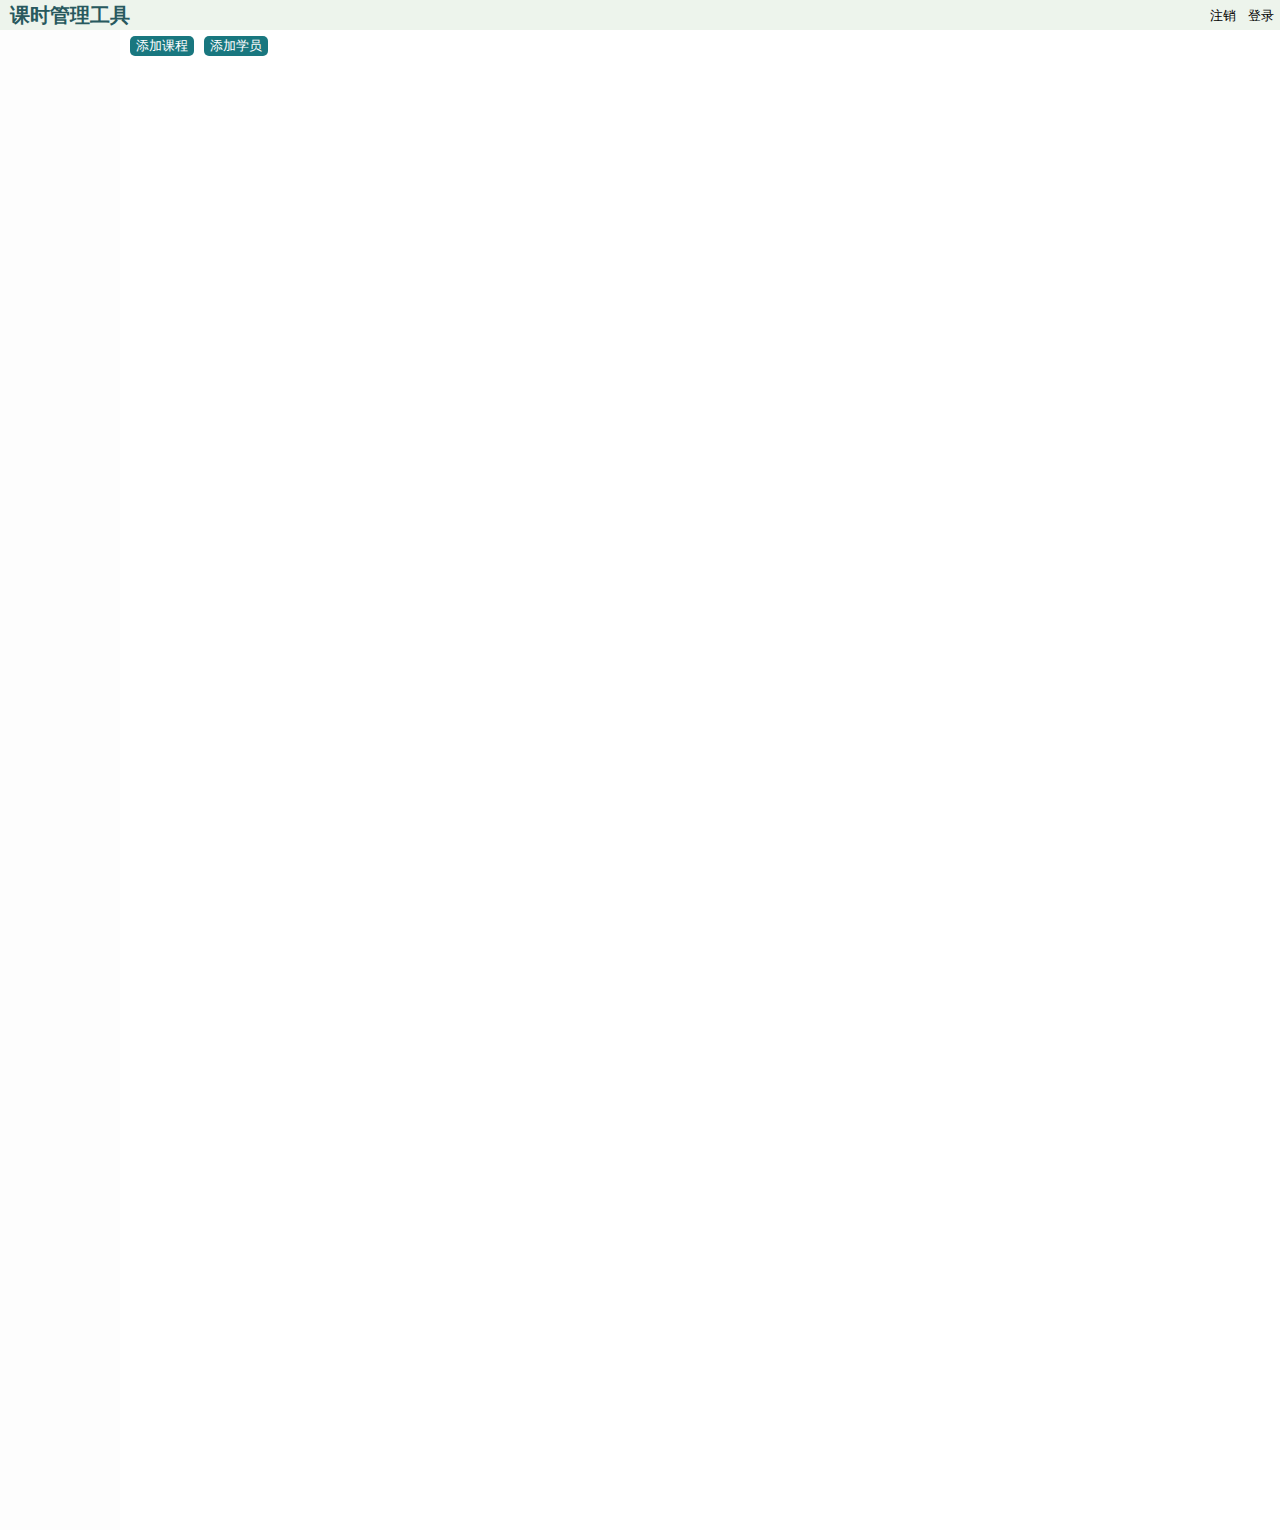
==== src/index.html @ 8f68fe1e "增加课程" ====
<!DOCTYPE html>
<html lang="en">
<head>
    <meta charset="UTF-8">
    <meta name="viewport" content="width=device-width, initial-scale=1.0">
    <title>课时管理工具</title>
    <link rel="stylesheet" href="./css/index.css">
    <link rel="stylesheet" href="./css/header.css">
    <link rel="stylesheet" href="./css/lessonlist.css">
    <link rel="stylesheet" href="./css/studenttable.css">

    <script src="./script/lessonmgmtproxy.js"></script>
    <script src="./script/studentcontent.js"></script>
    <script src="./script/lessonlist.js"></script>
</head>
<body>
    <div class="header clearfix">
        <div class="float-left">
            <h1 class="title">课时管理工具</h1>
        </div>
        <div class="float-right">
            <button >登录</button>
        </div>
        <div class="float-right">
            <button>注销</button>
        </div>
    </div>
    <div class="container clearfix">
        <!--左侧课程列表-->
        <div class="lesson-list-nav float-left">
            <ul id="lesson-list-id" class="lesson-list"></ul>
        </div>

        <!--右侧学员列表-->
        <div class="student-content">
            <div class="tool-btn clearfix">
                <div class="add-lesson float-left">
                    <button class="lesson-mgmt-button" onclick="showAddLessonDialog()">添加课程</button>
                </div>
                <div class="add-student float-left">
                    <button class="lesson-mgmt-button" onclick="showAddStudentDialog()">添加学员</button>
                </div>
            </div>
            <div class="student-table">
                <table id="student-table-id">
                </table>
            </div>
            <div class="page-tool clearfix hidden">
                <div class="page-item left-arrow float-left">
                    <i class="iconfont icon-jiantou-copy"></i>
                </div>
                <div class="page-item page-num-list float-left">
                    <li class="clearfix">
                        <ul class="page-num-item float-left">1</ul>
                        <ul class="page-num-item float-left selected">2</ul>
                        <ul class="page-num-item float-left">3</ul>
                    </li>
                </div>
                <div class="page-item right-arrow float-left">
                    <i class="iconfont icon-youjiantou"></i>
                </div>
                <div class="page-item float-left">
                    <label>跳转</label>
                </div>
                <div class="page-item page-num-sel float-left">
                    <input type="number" min="1" max="10" step="1" value="2">
                </div>
                <div class="page-item float-left">
                    <button>确定</button>
                </div>
                <div class="page-item total-num float-left">
                    <label>共26条</label>
                </div>
            </div>
        </div>

        <!--新增课程对话框-->
        <div id="add-lesson-dialog-id" class="add-lesson-dialog hidden">
            <div class="dialog-title">
                添加课程
            </div>
            <div class="dialog-item clearfix">
                <div class="atttribute-name float-left">课程名称:</div>
                <input id="add-lesson-dialog-name-id" class="float-left" type="text">
            </div>
            <div class="dialog-item clearfix">
                <button class="lesson-mgmt-button float-right" onclick="cancelAddLesson()">取消</button>
                <button class="lesson-mgmt-button float-right" onclick="confirmAddLesson()">确定</button>
            </div>
        </div>

        <!--新增学员对话框-->
        <div id="add-student-dialog-id" class="add-student-dialog hidden">
            <div class="dialog-title">
                添加学员
            </div>
            <div class="dialog-item clearfix">
                <div class="atttribute-name float-left">姓名:</div>
                <input id="add-student-dialog-name-id" class="float-left" type="text">
            </div>
            <div class="dialog-item clearfix">
                <div class="atttribute-name float-left">课时:</div>
                <input id="add-student-dialog-surplus-lesson-num-id" class="float-left" type="number">
            </div>
            <div class="dialog-item clearfix">
                <div class="atttribute-name float-left">Email:</div>
                <input id="add-student-dialog-email-id" class="float-left" type="email">
            </div>
            <div class="dialog-item clearfix">
                <button class="lesson-mgmt-button float-right" onclick="cancelAddStudent()">取消</button>
                <button class="lesson-mgmt-button float-right" onclick="confirmAddStudent()">确定</button>
            </div>
        </div>

        <!--增加课时对话框-->
        <div id ="increase-less-num-dialog-id" class="increase-less-num-dialog hidden">
            <div class="dialog-title">
                增加课时
            </div>
            <div class="dialog-item clearfix">
                <div class="atttribute-name float-left">加课数量:</div>
                <input id="increase-less-num-dialog-lesson-num-id" class="float-left" type="number">
            </div>
            <div class="dialog-item clearfix">
                <button class="lesson-mgmt-button float-right" onclick="cancelIncreaseLessNum(this)">取消</button>
                <button class="lesson-mgmt-button float-right" onclick="confirmIncreaseLessNum(this)">确定</button>
            </div>
        </div>

        <!--扣减课时对话框-->
        <div id ="decrease-less-num-dialog-id" class="increase-less-num-dialog hidden">
            <div class="dialog-title">
                扣减课时
            </div>
            <div class="dialog-item clearfix">
                <div class="atttribute-name float-left">扣课数量:</div>
                <input id="decrease-less-num-dialog-lesson-num-id" class="float-left" type="number">
            </div>
            <div class="dialog-item clearfix">
                <button class="lesson-mgmt-button float-right" onclick="cancelDecreaseLessNum(this)">取消</button>
                <button class="lesson-mgmt-button float-right" onclick="confirmDecreaseLessNum(this)">确定</button>
            </div>
        </div>
    </div>

    <script>
        loadLessonList(); 
        loadStudentOfSelectedLesson();
    </script>
</body>
</html>
---- src/css/index.css ----
@import "common.css";

/*设置框架整体布局样式*/
.header{
    width: 100%;
    height: 30px;
    background-color: #EDF4EC;
    line-height: 30px;
}

.header .title{
    font-size: 20px;
    text-indent: 0.5em;
}

.container{
    width: 100%;
    height: 100%;
    /* height: 800px; */
    /* background-color: red; */
}

.container .lesson-list-nav{
    width: 120px;
    height: 1500px;
    box-sizing: border-box;;
    background-color: #FDFDFD;
    overflow: scroll;
}

.container .student-content {
    /* height: 1000px; */
    box-sizing: border-box;
    overflow: scroll;
}
---- src/css/header.css ----
@import "common.css";

.header h1{
    color: #28595e;
    margin: 0;
}
---- src/css/lessonlist.css ----
@import "common.css";

.container .lesson-list-nav .lesson-list{
    margin-top: 0;
    margin-left: 5px;
}

.container .lesson-list-nav .lesson-list .item{
    margin-top: 5px;
    font-weight: 400;
    font-size: 16px;
    font-family: "Gill Sans", sans-serif;
}

.container .lesson-list-nav .lesson-list .item i{
    cursor: pointer;
}

.container .lesson-list-nav .lesson-list .item .lesson-name{
    width: 50px;
    margin-left: 10px;
    cursor: pointer;
    white-space: nowrap;
}

.container .lesson-list-nav .lesson-list .selected-lesson{
    color: rgb(0, 100, 200);
    border-right: 2px solid rgb(0, 100, 200);
    font-weight: 800;
}

/*添加课程对话框样式设置开始*/
.container .add-lesson-dialog{
    width: 300px;
    height: 110px;
    border: 1px solid;
    background-color: #EFEFEF;
    position: fixed;
    top: 15%;
    left: 15%;
}

/*添加课程对话框样式设置结束*/
---- src/css/studenttable.css ----
@import "common.css";

/*工具栏样式设置开始*/
.container .student-content .tool-btn{
    height: 30px;
    line-height: 30px;
    font-size: 12px;
}

.container .student-content .tool-btn .lesson-choose .lesson-title{
    color: #aaa;
}

.container .student-content .tool-btn .lesson-choose{
    margin-left: 20px;
}

.container .student-content .tool-btn .add-lesson{
    margin-left: 10px;
    margin-top: 4px;
    height: 25px;
    line-height: 25px;
    box-sizing: border-box;
}

.container .student-content .tool-btn .add-student{
    margin-left: 10px;
    margin-top: 4px;
    height: 25px;
    line-height: 25px;
    box-sizing: border-box;
}

/*工具栏样式设置结束*/

/*表格样式设置开始*/
.container .student-content .student-table table tr{
    font-size: 14px;
    white-space: nowrap;
}

.container .student-content .student-table table tr th{
    background-color: #EFEFEF;
}

.container .student-content .student-table .operator .operator-btn{
    margin-right: 5px;
}

.container .student-content .student-table .lesson{
    width: 200px;
    text-align: center;
}

.container .student-content .student-table .name{
    width: 200px;
    text-align: center;
}

.container .student-content .student-table .lesson-num{
    width: 100px;
    text-align: center;
}

.container .student-content .student-table .email {
    width: 500px;
    text-align: center;
}

.container .student-content .student-table table tr:nth-child(odd) {
    background-color: #efefef;
}

.container .student-content .student-table table tr button{
    background-color: #19777f;
    color: white;
}

/*表格样式设置结束*/

/*分页样式设置开始*/
.container .student-content .page-tool .page-num-list .page-num-item{
    margin: 0 5px;
}

.container .student-content .page-tool .page-num-list .selected{
    color: rgb(0, 100, 200);
}

.container .student-content .page-tool button{
    background-color: #aaa;
    border-radius: 3px;
}

.container .student-content .page-tool .page-num-sel input{
    border: 1px solid;
    text-align: center;
}


.container .student-content .page-tool .page-item{
    margin: 20px 5px;
}

/*分页样式设置结束*/

/*添加学员对话框样式设置开始*/
.container .add-student-dialog{
    width: 300px;
    height: 200px;
    border: 1px solid;
    background-color: #EFEFEF;
    position: fixed;
    top: 15%;
    left: 15%;
    /* translate: -20% -20%; */
}
/*添加学员对话框样式设置结束*/

/*添加课时对话框样式设置开始*/
.container .increase-less-num-dialog{
    width: 300px;
    height: 115px;
    border: 1px solid;
    background-color: #EFEFEF;
    position: fixed;
    top: 15%;
    left: 15%;
}

/*添加课时对话框样式设置结束*/
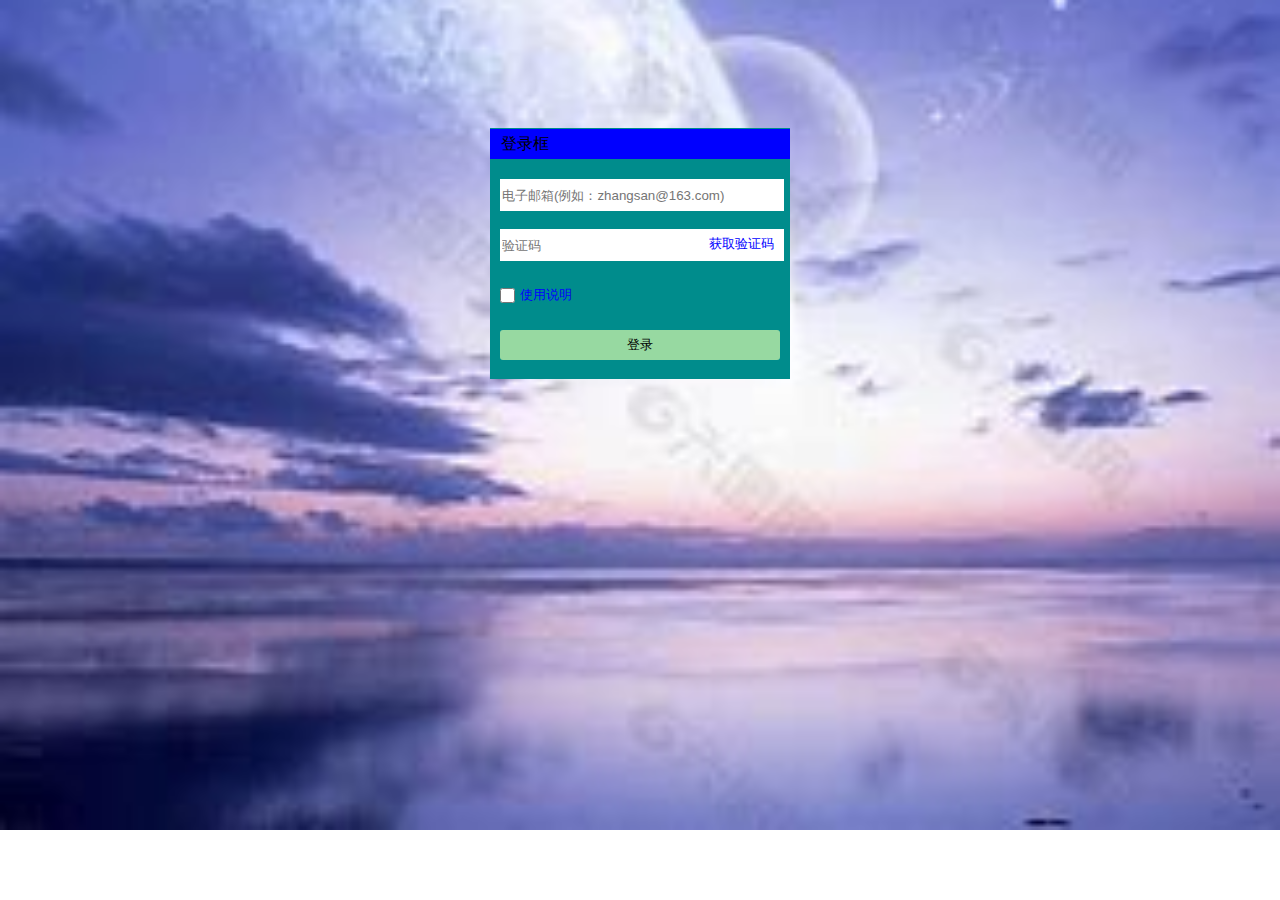
==== commit 7a64d181: "增加认证处理" ====
--- a/src/index.html
+++ b/src/index.html
@@ -10,19 +10,24 @@
     <link rel="stylesheet" href="./css/studenttable.css">
 
     <script src="./script/lessonmgmtproxy.js"></script>
+    <script src="./script/login.js"></script>
     <script src="./script/studentcontent.js"></script>
     <script src="./script/lessonlist.js"></script>
 </head>
 <body>
+    <script>
+        if(!localStorage.getItem("jwt-token")){
+            alert("未登录");
+            window.location.href = "./login.html";
+        }
+    </script>
+
     <div class="header clearfix">
         <div class="float-left">
             <h1 class="title">课时管理工具</h1>
         </div>
         <div class="float-right">
-            <button >登录</button>
-        </div>
-        <div class="float-right">
-            <button>注销</button>
+            <button onclick="logout()">注销</button>
         </div>
     </div>
     <div class="container clearfix">
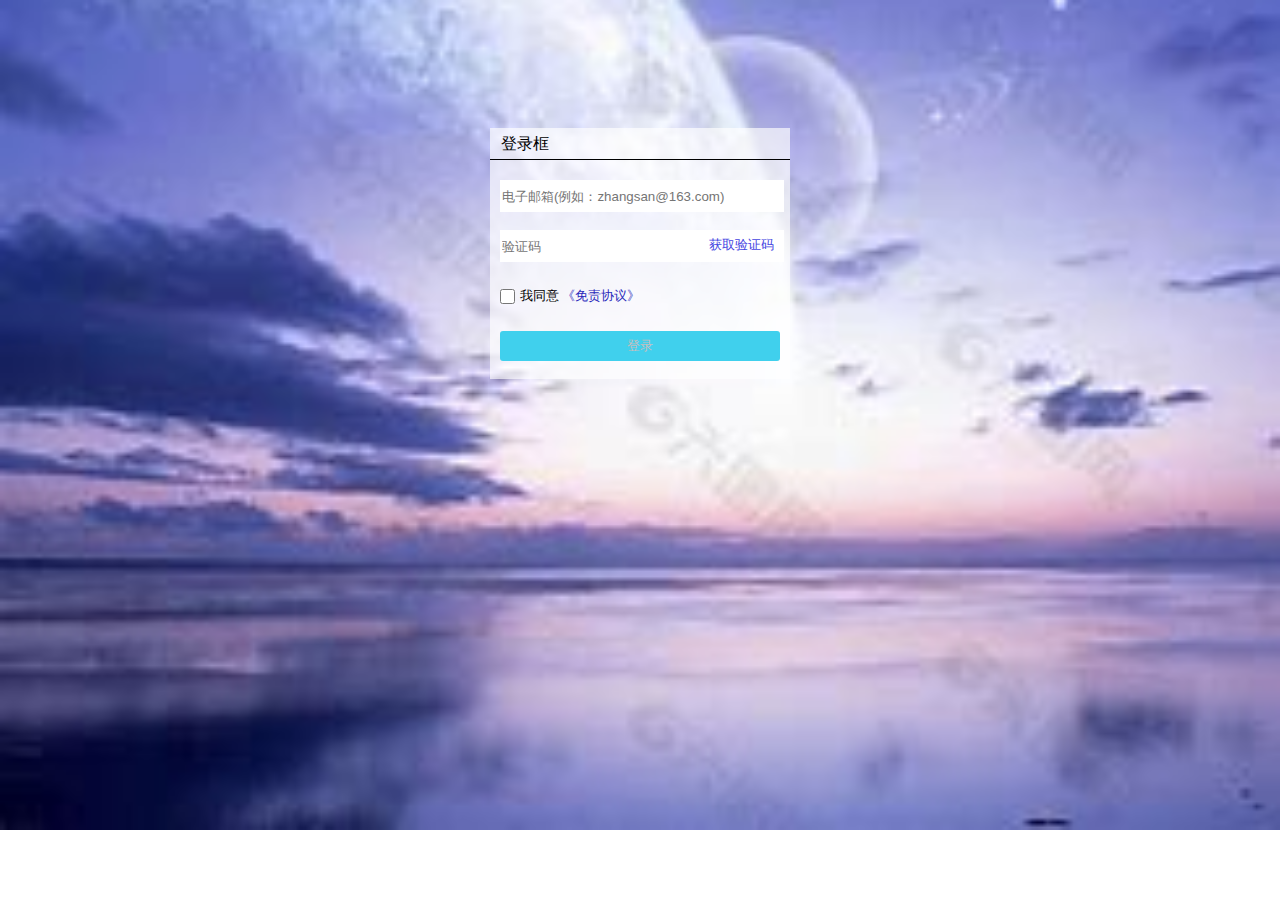
==== commit fbfbe705: "增加课时汇总处理" ====
--- a/src/index.html
+++ b/src/index.html
@@ -4,44 +4,103 @@
     <meta charset="UTF-8">
     <meta name="viewport" content="width=device-width, initial-scale=1.0">
     <title>课时管理工具</title>
+    <link rel="shortcut icon" href="./image/lesson.png">
+
     <link rel="stylesheet" href="./css/index.css">
     <link rel="stylesheet" href="./css/header.css">
     <link rel="stylesheet" href="./css/lessonlist.css">
     <link rel="stylesheet" href="./css/studenttable.css">
-
+    <link rel="stylesheet" href="./css/report.css">
+
+    <script src="./script/util.js"></script>
     <script src="./script/lessonmgmtproxy.js"></script>
     <script src="./script/login.js"></script>
     <script src="./script/studentcontent.js"></script>
     <script src="./script/lessonlist.js"></script>
+    <script src="./script/report.js"></script>
+    <script src="./script/header.js"></script>
 </head>
 <body>
+    <!--未登录则自动跳转到登录界面-->
     <script>
         if(!localStorage.getItem("jwt-token")){
-            alert("未登录");
             window.location.href = "./login.html";
         }
     </script>
 
-    <div class="header clearfix">
-        <div class="float-left">
-            <h1 class="title">课时管理工具</h1>
-        </div>
-        <div class="float-right">
+    <!--菜单栏-->
+    <div class="header">
+        <div class="logo">
+        </div>
+        <div class="menu">
+            <ul class="menu-list">
+                <li id="lesson-mgmt-menu-id" class="item" onclick="selectLessonMgMt()">课程管理</li>
+                <li id="setudent-mgmt-menu-id" class="item selected" onclick="selectStudentMgMt()">学员管理</li>
+                <li id="download-report-menu-id" class="item" onclick="selectDownloadReport()">报告下载</li>
+            </ul>
+        </div>
+        <div class="logout">
             <button onclick="logout()">注销</button>
         </div>
     </div>
-    <div class="container clearfix">
-        <!--左侧课程列表-->
-        <div class="lesson-list-nav float-left">
-            <ul id="lesson-list-id" class="lesson-list"></ul>
-        </div>
-
-        <!--右侧学员列表-->
+
+    <!--课程管理-->
+    <div id="lesson-mgmt-area-id" class="lesson-mgmt-area container">
+        <div class="tool-btn">
+            <div class="add-lesson">
+                <button class="lesson-mgmt-button" onclick="showAddLessonDialog()">添加课程</button>
+            </div>
+        </div>
+
+        <!--课程列表-->
+        <div class="lesson-list-nav">
+            <table id="lesson-list-id">
+            </table>
+        </div>
+
+        <!--新增课程对话框-->
+        <div id="add-lesson-dialog-id" class="add-lesson-dialog hidden">
+            <div class="dialog-title">
+                添加课程
+            </div>
+            <div class="dialog-item clearfix">
+                <div class="atttribute-name float-left">课程名称:</div>
+                <input id="add-lesson-dialog-name-id" class="float-left" type="text">
+            </div>
+            <div class="dialog-item clearfix">
+                <div class="atttribute-name float-left">指导老师:</div>
+                <input id="add-lesson-dialog-director-id" class="float-left" type="text" placeholder="电子邮箱">
+            </div>
+            <div class="dialog-item clearfix">
+                <button class="lesson-mgmt-button float-right" onclick="cancelAddLesson()">取消</button>
+                <button class="lesson-mgmt-button float-right" onclick="confirmAddLesson()">确定</button>
+            </div>
+        </div>
+        
+        <!--删除课程确认对话框-->
+        <div id="delete-lesson-dialog-id" class="delete-lesson-dialog hidden">
+            <div class="dialog-title">
+                删除课程
+            </div>
+            <div class="dialog-item">
+                <label>课程名称: </label> <label id="delete-lesson-name-id"></label>
+            </div>
+            <div class="warn">
+                操作提醒：删除课程将同时删除课程包含的所有学员信息. 请确定是否删除?
+            </div>
+
+            <div class="dialog-item clearfix">
+                <button class="lesson-mgmt-button float-right" onclick="cancelDeleteLesson()">取消</button>
+                <button class="lesson-mgmt-button float-right" onclick="confirmDeleteLesson()">确定</button>
+            </div>
+        </div>
+    </div>
+
+    <!--学员管理-->
+    <div id="student-mgmt-area-id" class="student-mgmt-area container">
+        <!--学员列表-->
         <div class="student-content">
             <div class="tool-btn clearfix">
-                <div class="add-lesson float-left">
-                    <button class="lesson-mgmt-button" onclick="showAddLessonDialog()">添加课程</button>
-                </div>
                 <div class="add-student float-left">
                     <button class="lesson-mgmt-button" onclick="showAddStudentDialog()">添加学员</button>
                 </div>
@@ -79,21 +138,6 @@
             </div>
         </div>
 
-        <!--新增课程对话框-->
-        <div id="add-lesson-dialog-id" class="add-lesson-dialog hidden">
-            <div class="dialog-title">
-                添加课程
-            </div>
-            <div class="dialog-item clearfix">
-                <div class="atttribute-name float-left">课程名称:</div>
-                <input id="add-lesson-dialog-name-id" class="float-left" type="text">
-            </div>
-            <div class="dialog-item clearfix">
-                <button class="lesson-mgmt-button float-right" onclick="cancelAddLesson()">取消</button>
-                <button class="lesson-mgmt-button float-right" onclick="confirmAddLesson()">确定</button>
-            </div>
-        </div>
-
         <!--新增学员对话框-->
         <div id="add-student-dialog-id" class="add-student-dialog hidden">
             <div class="dialog-title">
@@ -122,13 +166,16 @@
             <div class="dialog-title">
                 增加课时
             </div>
+            <div class="dialog-item">
+                <label>学员姓名:</label> <label id="increase-less-num-student-name-id"></label>
+            </div>
             <div class="dialog-item clearfix">
                 <div class="atttribute-name float-left">加课数量:</div>
-                <input id="increase-less-num-dialog-lesson-num-id" class="float-left" type="number">
-            </div>
-            <div class="dialog-item clearfix">
-                <button class="lesson-mgmt-button float-right" onclick="cancelIncreaseLessNum(this)">取消</button>
-                <button class="lesson-mgmt-button float-right" onclick="confirmIncreaseLessNum(this)">确定</button>
+                <input id="increase-less-num-dialog-lesson-num-id" class="float-left" type="number" min="1">
+            </div>
+            <div class="dialog-item clearfix">
+                <button class="lesson-mgmt-button float-right" onclick="cancelIncreaseLessNum()">取消</button>
+                <button class="lesson-mgmt-button float-right" onclick="confirmIncreaseLessNum()">确定</button>
             </div>
         </div>
 
@@ -137,20 +184,57 @@
             <div class="dialog-title">
                 扣减课时
             </div>
-            <div class="dialog-item clearfix">
-                <div class="atttribute-name float-left">扣课数量:</div>
-                <input id="decrease-less-num-dialog-lesson-num-id" class="float-left" type="number">
-            </div>
-            <div class="dialog-item clearfix">
-                <button class="lesson-mgmt-button float-right" onclick="cancelDecreaseLessNum(this)">取消</button>
-                <button class="lesson-mgmt-button float-right" onclick="confirmDecreaseLessNum(this)">确定</button>
-            </div>
+            <div class="dialog-item">
+                <label>学员姓名:</label> <label id="decrease-less-num-student-name-id"></label>
+            </div>
+            <div class="dialog-item clearfix">
+                <div class="atttribute-name float-left">减课数量:</div>
+                <input id="decrease-less-num-dialog-lesson-num-id" class="float-left" type="number" min="1" value="1">
+            </div>
+            <div class="dialog-item clearfix">
+                <button class="lesson-mgmt-button float-right" onclick="cancelDecreaseLessNum()">取消</button>
+                <button class="lesson-mgmt-button float-right" onclick="confirmDecreaseLessNum()">确定</button>
+            </div>
+        </div>
+
+        <!--删除学员提示对话框-->
+        <div id="delete-student-dialog-id" class="delete-student-dialog hidden">
+            <div class="dialog-title">
+                删除学员
+            </div>
+            <div class="dialog-item">
+                <label>学员姓名: </label> <label id="delete-student-name-id"></label>
+            </div>
+            <div class="warn">
+                操作提醒：学员的课时数据将一并清除. 请确定是否删除?
+            </div>
+
+            <div class="dialog-item clearfix">
+                <button class="lesson-mgmt-button float-right" onclick="cancelDeleteStudent()">取消</button>
+                <button class="lesson-mgmt-button float-right" onclick="confirmDeleteStudent()">确定</button>
+            </div>
+        </div>
+    </div>
+
+    <!--报告下载区域-->
+    <div id="download-report-area-id" class="download-report-area">
+        <div class="tool-btn clearfix">
+            <div class="generate-report float-left">
+                <button class="lesson-mgmt-button" onclick="generateReport()">生成报告</button>
+                <button class="lesson-mgmt-button" onclick="refreshReportTable()">刷新</button>
+            </div>
+        </div>
+
+        <!--课程表格-->
+        <div class="lesson-report">
+            <table id="lesson-report-id">
+            </table>
         </div>
     </div>
 
     <script>
         loadLessonList(); 
-        loadStudentOfSelectedLesson();
+        selectLessonMgMt();
     </script>
 </body>
 </html>--- a/src/css/index.css
+++ b/src/css/index.css
@@ -6,11 +6,8 @@
     height: 30px;
     background-color: #EDF4EC;
     line-height: 30px;
-}
-
-.header .title{
-    font-size: 20px;
-    text-indent: 0.5em;
+    display: flex;
+    position: relative;
 }
 
 .container{
@@ -21,15 +18,15 @@
 }
 
 .container .lesson-list-nav{
-    width: 120px;
+    width: 100%;
     height: 1500px;
     box-sizing: border-box;;
     background-color: #FDFDFD;
-    overflow: scroll;
+    /* overflow: scroll; */
 }
 
 .container .student-content {
-    /* height: 1000px; */
+    width: 100%;
     box-sizing: border-box;
-    overflow: scroll;
+    /* overflow: scroll; */
 }--- a/src/css/header.css
+++ b/src/css/header.css
@@ -1,6 +1,34 @@
 @import "common.css";
 
-.header h1{
-    color: #28595e;
+.header .menu .menu-list{
     margin: 0;
+    width: 100%;
+    display: flex;
+    justify-content: space-between;
+}
+
+.header .menu .menu-list .item{
+    margin-left: 5px;
+    margin-right: 25px;
+    font-weight: 600;
+    cursor: pointer;
+}
+
+.header .menu .menu-list .selected{
+    color: blue;
+}
+
+.header .logo{
+    width: 20px;
+    height: 20px;
+    background: url("../image/lesson.png") 30px 30px no-repeat;
+    background-size: cover;
+    background-position: center;
+    margin-left: 5px;
+    margin-top: 5px;
+}
+
+.header .logout{
+    position: absolute;
+    right: 10px;
 }--- a/src/css/lessonlist.css
+++ b/src/css/lessonlist.css
@@ -1,38 +1,54 @@
 @import "common.css";
 
-.container .lesson-list-nav .lesson-list{
-    margin-top: 0;
-    margin-left: 5px;
+/*表格样式设置开始*/
+.lesson-mgmt-area .tool-btn .add-lesson{
+    margin-left: 10px;
+    margin-top: 4px;
+    height: 25px;
+    line-height: 25px;
+    box-sizing: border-box;
 }
 
-.container .lesson-list-nav .lesson-list .item{
-    margin-top: 5px;
-    font-weight: 400;
-    font-size: 16px;
-    font-family: "Gill Sans", sans-serif;
-}
-
-.container .lesson-list-nav .lesson-list .item i{
-    cursor: pointer;
-}
-
-.container .lesson-list-nav .lesson-list .item .lesson-name{
-    width: 50px;
-    margin-left: 10px;
-    cursor: pointer;
+.lesson-mgmt-area .lesson-list-nav table tr{
+    font-size: 14px;
     white-space: nowrap;
 }
 
-.container .lesson-list-nav .lesson-list .selected-lesson{
-    color: rgb(0, 100, 200);
-    border-right: 2px solid rgb(0, 100, 200);
-    font-weight: 800;
+.lesson-mgmt-area .lesson-list-nav table tr th{
+    background-color: #EFEFEF;
 }
+
+.lesson-mgmt-area .lesson-list-nav .operator .operator-btn{
+    margin-right: 5px;
+}
+
+.lesson-mgmt-area .lesson-list-nav .lesson{
+    width: 200px;
+    text-align: center;
+    cursor: pointer;
+    color: blue;
+}
+
+.lesson-mgmt-area .lesson-list-nav .total-surplus-lesson-num{
+    width: 100px;
+    text-align: center;
+}
+
+.lesson-mgmt-area .lesson-list-nav .create-time{
+    width: 200px;
+    text-align: center;
+}
+
+.lesson-mgmt-area .lesson-list-nav table tr:nth-child(odd) {
+    background-color: #efefef;
+}
+
+/*表格样式设置结束*/
 
 /*添加课程对话框样式设置开始*/
 .container .add-lesson-dialog{
     width: 300px;
-    height: 110px;
+    height: 160px;
     border: 1px solid;
     background-color: #EFEFEF;
     position: fixed;
@@ -40,4 +56,21 @@
     left: 15%;
 }
 
-/*添加课程对话框样式设置结束*/+/*添加课程对话框样式设置结束*/
+
+/*删除课程对话框样式设置开始*/
+.container .delete-lesson-dialog{
+    width: 300px;
+    height: 180px;
+    border: 1px solid;
+    background-color: #EFEFEF;
+    position: fixed;
+    top: 15%;
+    left: 15%;
+}
+
+.container .delete-lesson-dialog .warn{
+    padding-left: 5px;
+}
+
+/*删除课程对话框样式设置结束*/--- a/src/css/studenttable.css
+++ b/src/css/studenttable.css
@@ -13,14 +13,6 @@
 
 .container .student-content .tool-btn .lesson-choose{
     margin-left: 20px;
-}
-
-.container .student-content .tool-btn .add-lesson{
-    margin-left: 10px;
-    margin-top: 4px;
-    height: 25px;
-    line-height: 25px;
-    box-sizing: border-box;
 }
 
 .container .student-content .tool-btn .add-student{
@@ -43,7 +35,11 @@
     background-color: #EFEFEF;
 }
 
-.container .student-content .student-table .operator .operator-btn{
+.container .student-content .student-table .operator-btns{
+    display: flex;
+}
+
+.container .student-content .student-table .operator-btns .operator-btn{
     margin-right: 5px;
 }
 
@@ -62,18 +58,8 @@
     text-align: center;
 }
 
-.container .student-content .student-table .email {
-    width: 500px;
-    text-align: center;
-}
-
 .container .student-content .student-table table tr:nth-child(odd) {
     background-color: #efefef;
-}
-
-.container .student-content .student-table table tr button{
-    background-color: #19777f;
-    color: white;
 }
 
 /*表格样式设置结束*/
@@ -120,7 +106,7 @@
 /*添加课时对话框样式设置开始*/
 .container .increase-less-num-dialog{
     width: 300px;
-    height: 115px;
+    height: 160px;
     border: 1px solid;
     background-color: #EFEFEF;
     position: fixed;
@@ -128,4 +114,21 @@
     left: 15%;
 }
 
-/*添加课时对话框样式设置结束*/+/*添加课时对话框样式设置结束*/
+
+/*删除学员对话框样式设置开始*/
+.container .delete-student-dialog{
+    width: 300px;
+    height: 180px;
+    border: 1px solid;
+    background-color: #EFEFEF;
+    position: fixed;
+    top: 15%;
+    left: 15%;
+}
+
+.container .delete-student-dialog .warn{
+    padding-left: 5px;
+}
+
+/*删除学员对话框样式设置结束*/--- a/src/css/report.css
+++ b/src/css/report.css
@@ -0,0 +1,17 @@
+@import url("./common.css");
+
+/*工具栏样式设置开始*/
+.download-report-area .tool-btn .generate-report{
+    margin-left: 10px;
+    margin-top: 4px;
+    height: 25px;
+    line-height: 25px;
+    box-sizing: border-box;
+}
+
+/*工具栏样式设置结束*/
+
+.download-report-area .lesson-report .lesson-tr .file-name{
+    color: blue;
+    cursor: pointer;
+}
